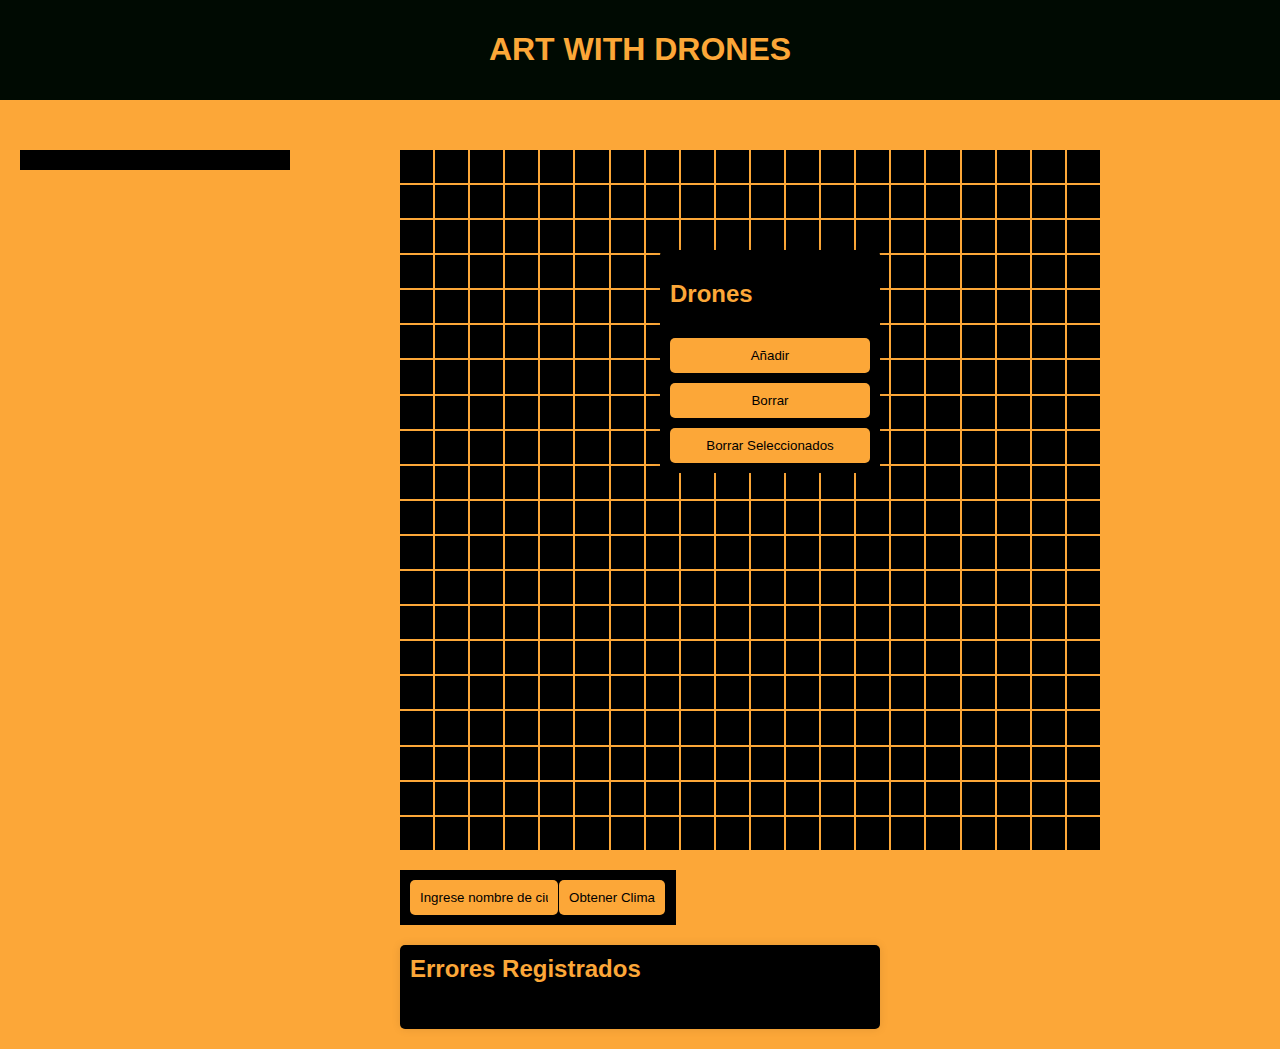
==== Practica3/Prac3/templates/index.html @ 1bd37399 "Borrar seleccionados" ====
<!DOCTYPE html>
<html lang="es">
<head>
    <meta charset="UTF-8">
    <meta name="viewport" content="width=device-width, initial-scale=1.0">
    <title>Art with Drones</title>
    <link rel="stylesheet" href="../static/css/style.css">
</head>
<body>
    <div class="top-bar">
        <h1>ART WITH DRONES</h1>
    </div>

    <div id="drone-positions-table"></div>
    <div id="drone-map"></div>


    <div id="weather-input" class="black-container">
        <input type="text" id="city-name" placeholder="Ingrese nombre de ciudad" class="orange-background">
        <button class="orange-button" onclick="getWeather(document.getElementById('city-name').value)">Obtener Clima</button>
        <!-- Contenedor para mostrar los resultados del clima -->
        <div id="weather-result"></div>
    </div>
    

    <div id="drone-list-section">
        <h2>Drones</h2>
        <ul id="drone-list">
            <!-- Aquí se agregarán los drones -->
        </ul>
        <button id="add-drone-btn" onclick="addDrone()">Añadir</button>
        <button id="del-drone-btn" onclick="delDrone()">Borrar</button>
        <button id="del-drone-btn" onclick="delSelectedDrones()">Borrar Seleccionados</button>
    </div>

    <div id="error-container" class="error-container">
        <h2>Errores Registrados</h2>
        <ul id="error-list"></ul>
    </div>
    

    <script src="../static/js/scripts.js"></script>
</body>
</html>
---- Practica3/Prac3/static/css/style.css ----
body {
    margin: 0;
    padding: 0;
    font-family: Arial, sans-serif;
    background-color: #fca738;
}

.top-bar {
    background-color: #000a02;
    padding: 10px;
    text-align: center;
    color: #fca738;
}

nav {
    position: absolute;
    top: 10px;
    left: 10px;
}

nav ul {
    list-style: none;
    padding: 0;
    margin: 0;
    background-color: #000;
    border-radius: 5px;
    box-shadow: 0 0 10px rgba(0, 0, 0, 0.1);
    display: none;
}

nav li {
    display: inline-block;
    margin: 0;
}

nav a {
    display: block;
    padding: 10px 15px;
    text-decoration: none;
    color: #FFF;
}

nav a:hover {
    background-color: #333;
}

.dropdown-btn {
    cursor: pointer;
    background-color: #000;
    color: white;
    border: none;
    padding: 10px;
    border-radius: 5px;
    display: flex;
    align-items: center;
}

.burger-icon {
    width: 20px;
    height: 20px;
    fill: white;
    margin-right: 5px;
}

/* Estilos para el mapa de drones */
#drone-map {
    display: grid;
    grid-template-columns: repeat(20, 1fr);
    grid-template-rows: repeat(20, 1fr);
    gap: 2px;
    margin-left: 400px;
    margin-top: 50px;
    width: 700px;
    height: 700px;
}

.drone {
    width: 20px;
    height: 20px;
    background-color: red;
    position: absolute;
    border-radius: 50%;
}

#drone-positions-table {
    width: 250px;
    float: left;
    margin-left: 20px;
    margin-top: 50px;
    background-color: black;
    color: #fca738;
    padding: 10px;
    overflow-y: auto;
}


.drone-cell {
    border: 1px solid black;
    background-color: black;
}
.occupied-cell{
    border: 1px solid black;
    background-color: red;
}
.final-cell{
    border: 1px solid black;
    background-color: green;
}
/* Estilos para la sección de la lista de drones */
#drone-list-section {
    position: absolute;
    top: 250px;
    right: 400px;
    width: 200px;
    background-color: black;
    color:#fca738;
    padding: 10px;
    box-shadow: 0 0 10px rgba(0, 0, 0, 0.1);
    border-radius: 5px;
}

#drone-list {
    list-style: none;
    max-height: 300px;
    overflow-y: auto;
    padding: 0;
    margin: 0;
}

#drone-list li {
    margin-bottom: 5px;
    padding: 5px;
    background-color: #fca738;
    color: black;
    border-radius: 3px;
}

#add-drone-btn {
    width: 100%;
    padding: 10px;
    margin-top: 10px;
    background-color: #fca738;
    color: black;
    border: none;
    border-radius: 5px;
    cursor: pointer;
}
#del-drone-btn {
    width: 100%;
    padding: 10px;
    margin-top: 10px;
    background-color: #fca738;
    color: black;
    border: none;
    border-radius: 5px;
    cursor: pointer;
}

#add-drone-btn:hover {
    background-color: #fca738;
}

.black-container {
    background-color: black;
    padding: 10px;
    display: flex;
    justify-content: space-between;
    align-items: center;
    width: 20%;
    margin-left:400px;
    margin-top:20px;
}

.orange-background {
    background-color: #fca738;
    color: black;
    border: none;
    border-radius: 5px;
    padding: 10px;
    width: 50%; /* Puedes ajustar el ancho según tus necesidades */
}

#city-name::placeholder {
    color: black; /* Cambia el color del placeholder a negro */
}

.orange-button {
    background-color: #fca738;
    color: black;
    border: none;
    border-radius: 5px;
    padding: 10px;
    cursor: pointer;
}

.orange-button:hover {
    background-color: #fca738;
}

.error-container {
    background-color: black; /* Fondo negro para el contenedor */
    color: #fca738; /* Texto en color naranja */
    padding: 10px;
    margin: 20px 400px; /* Ajuste para alinear con otros elementos */
    border-radius: 5px;
    box-shadow: 0 0 10px rgba(0, 0, 0, 0.1); /* Sombra para destacar */
}

.error-container h2 {
    margin-top: 0;
    color: #fca738; /* Título en color naranja */
}

#error-list {
    max-height: 300px; /* Altura máxima con desplazamiento vertical */
    overflow-y: auto;
    list-style-type: none; /* Sin viñetas */
    padding: 0;
}

#error-list p {
    background-color: #333; /* Fondo oscuro para cada error */
    margin-bottom: 5px;
    padding: 5px;
    border-radius: 3px;
}
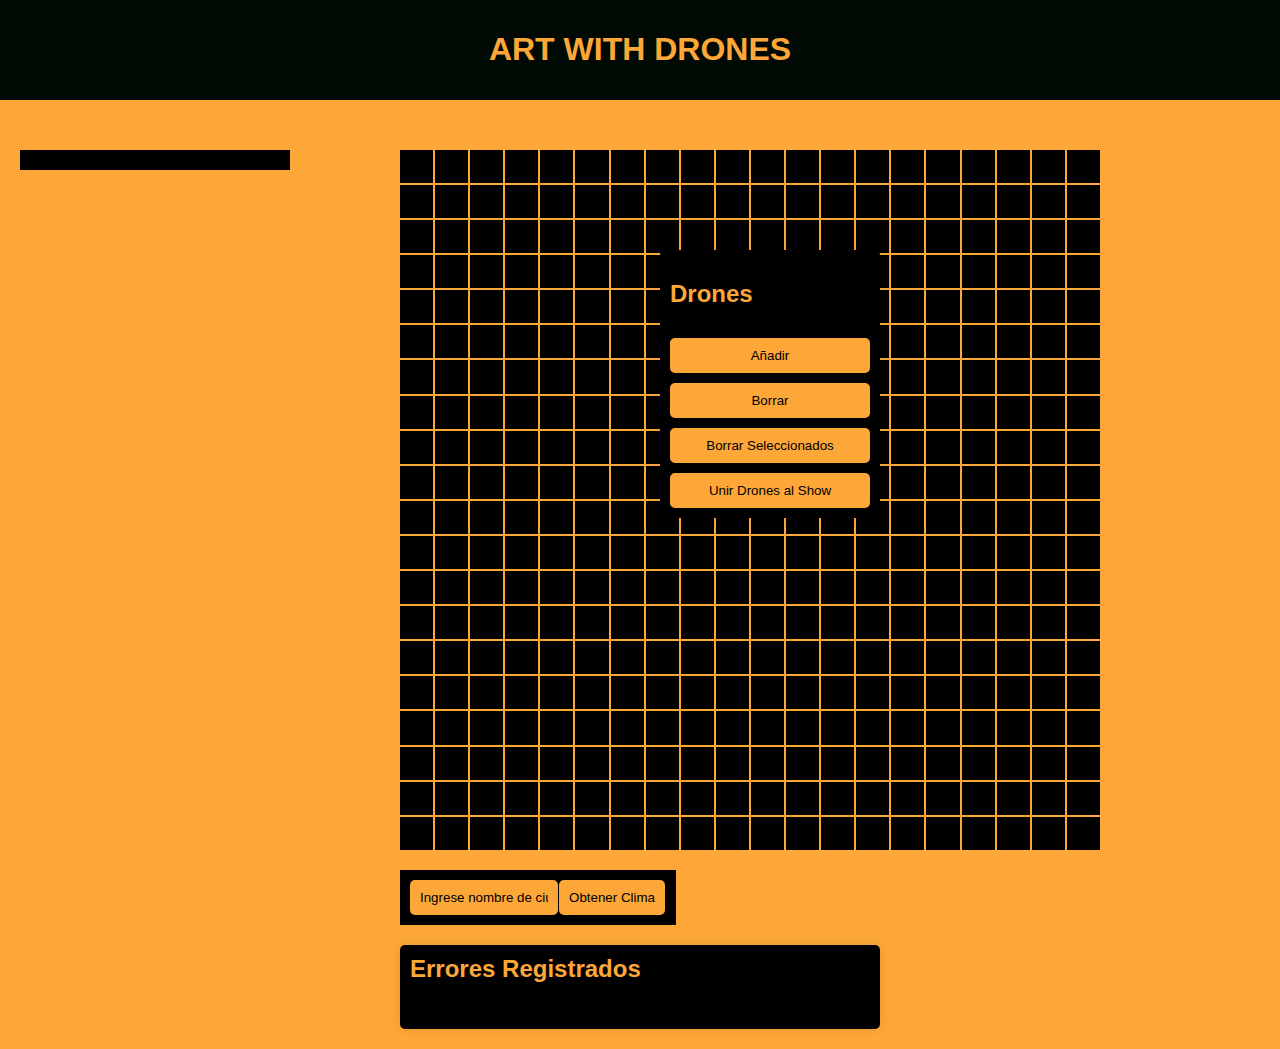
==== commit d83b7b24: "Ya hace lo de la temperatura de volver a base" ====
--- a/Practica3/Prac3/templates/index.html
+++ b/Practica3/Prac3/templates/index.html
@@ -12,7 +12,7 @@
     </div>
 
     <div id="drone-positions-table"></div>
-    <div id="drone-map"></div>
+    <div id="drone-map" class="drone-map"></div>
 
 
     <div id="weather-input" class="black-container">
@@ -31,13 +31,13 @@
         <button id="add-drone-btn" onclick="addDrone()">Añadir</button>
         <button id="del-drone-btn" onclick="delDrone()">Borrar</button>
         <button id="del-drone-btn" onclick="delSelectedDrones()">Borrar Seleccionados</button>
+        <button id="add-drone-btn">Unir Drones al Show</button>
     </div>
 
     <div id="error-container" class="error-container">
         <h2>Errores Registrados</h2>
         <ul id="error-list"></ul>
     </div>
-    
 
     <script src="../static/js/scripts.js"></script>
 </body>
--- a/Practica3/Prac3/static/css/style.css
+++ b/Practica3/Prac3/static/css/style.css
@@ -225,3 +225,11 @@
     border-radius: 3px;
 }
 
+.drone-at-final-position {
+    background-color: green;
+}
+
+.drone-moving {
+    background-color: red; /* O cualquier color que prefieras para representar movimiento */
+}
+
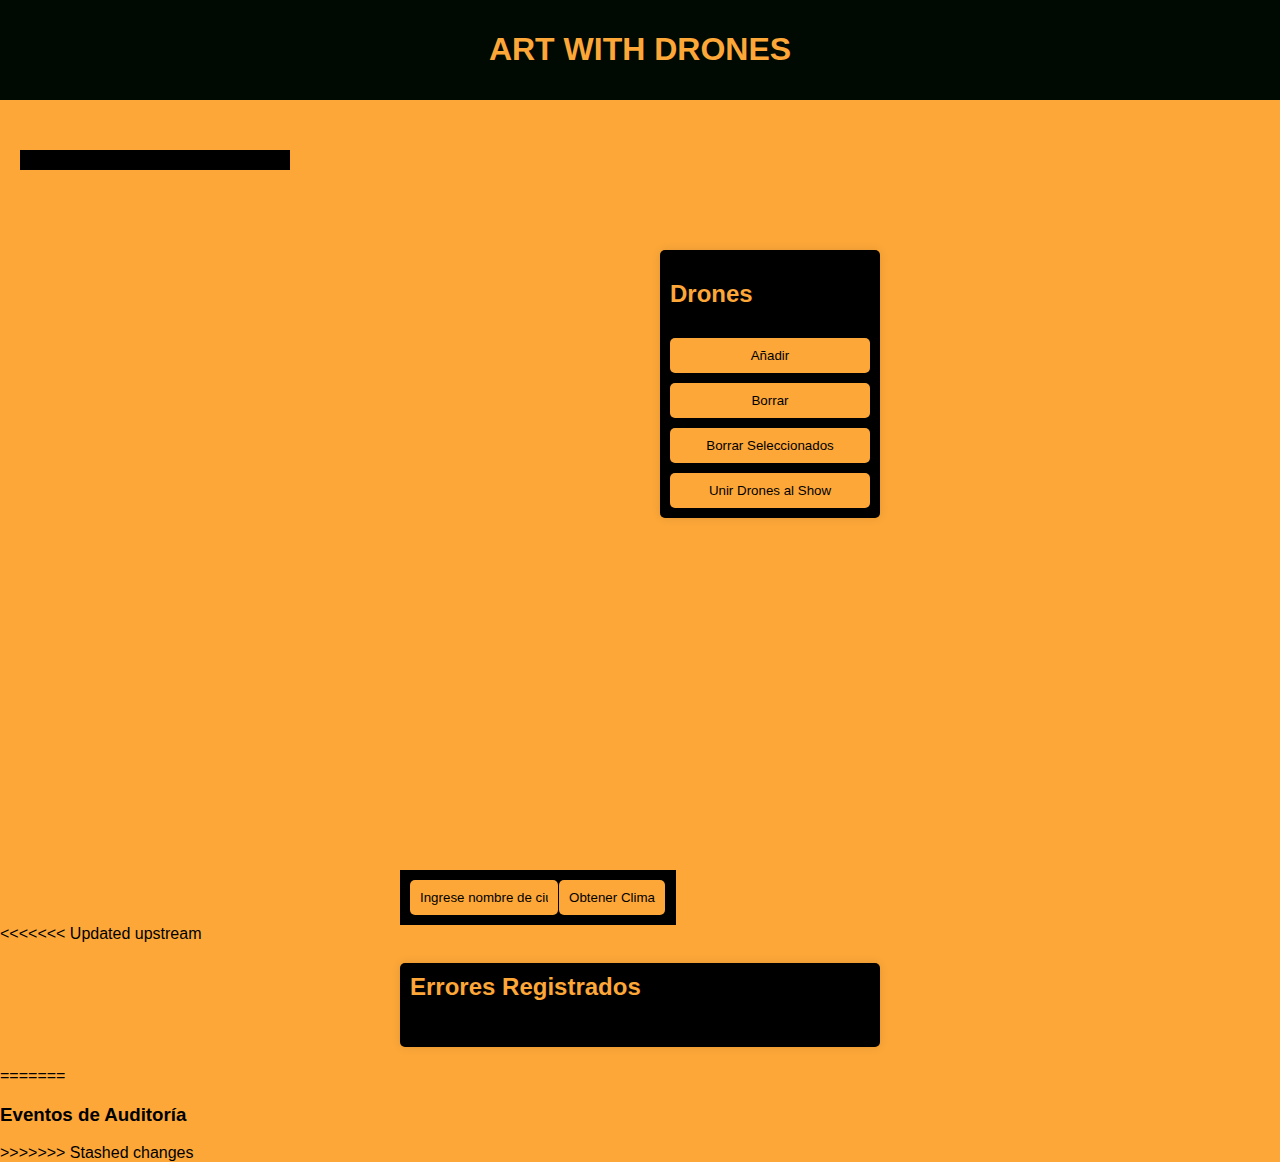
==== commit 14d2b785: "Se comienza con el aprobado" ====
--- a/Practica3/Prac3/templates/index.html
+++ b/Practica3/Prac3/templates/index.html
@@ -34,10 +34,18 @@
         <button id="add-drone-btn">Unir Drones al Show</button>
     </div>
 
+<<<<<<< Updated upstream
     <div id="error-container" class="error-container">
         <h2>Errores Registrados</h2>
         <ul id="error-list"></ul>
     </div>
+=======
+    <div id="log-auditoria">
+        <h3>Eventos de Auditoría</h3>
+        <ul id="lista-auditoria"></ul>
+    </div>    
+    
+>>>>>>> Stashed changes
 
     <script src="../static/js/scripts.js"></script>
 </body>
--- a/Practica3/Prac3/static/css/style.css
+++ b/Practica3/Prac3/static/css/style.css
@@ -232,4 +232,3 @@
 .drone-moving {
     background-color: red; /* O cualquier color que prefieras para representar movimiento */
 }
-
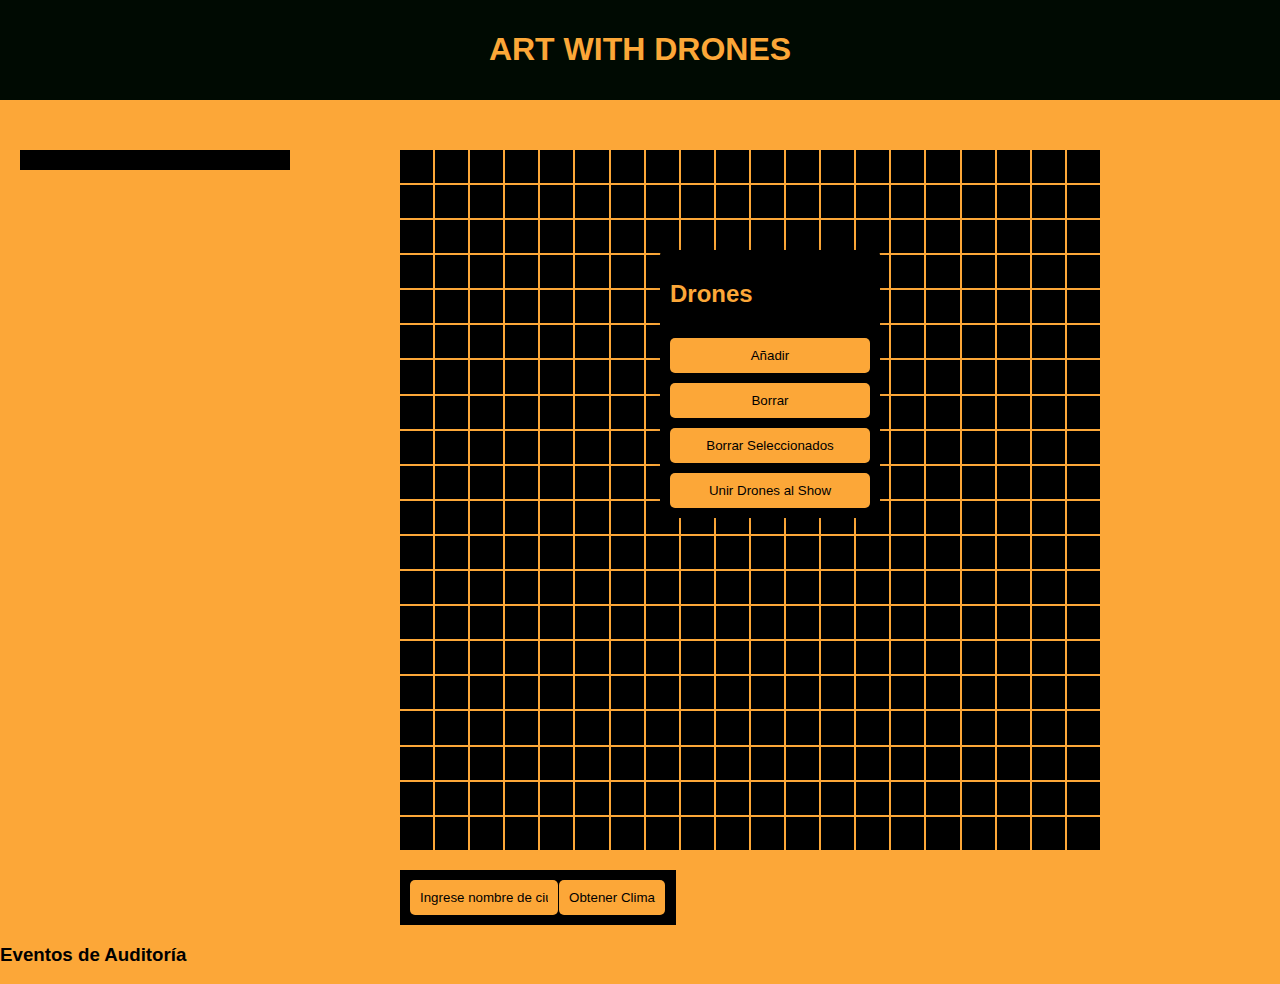
==== commit 5faa2302: "Se comienza con el aprobado" ====
--- a/Practica3/Prac3/templates/index.html
+++ b/Practica3/Prac3/templates/index.html
@@ -34,18 +34,11 @@
         <button id="add-drone-btn">Unir Drones al Show</button>
     </div>
 
-<<<<<<< Updated upstream
-    <div id="error-container" class="error-container">
-        <h2>Errores Registrados</h2>
-        <ul id="error-list"></ul>
-    </div>
-=======
     <div id="log-auditoria">
         <h3>Eventos de Auditoría</h3>
         <ul id="lista-auditoria"></ul>
     </div>    
     
->>>>>>> Stashed changes
 
     <script src="../static/js/scripts.js"></script>
 </body>
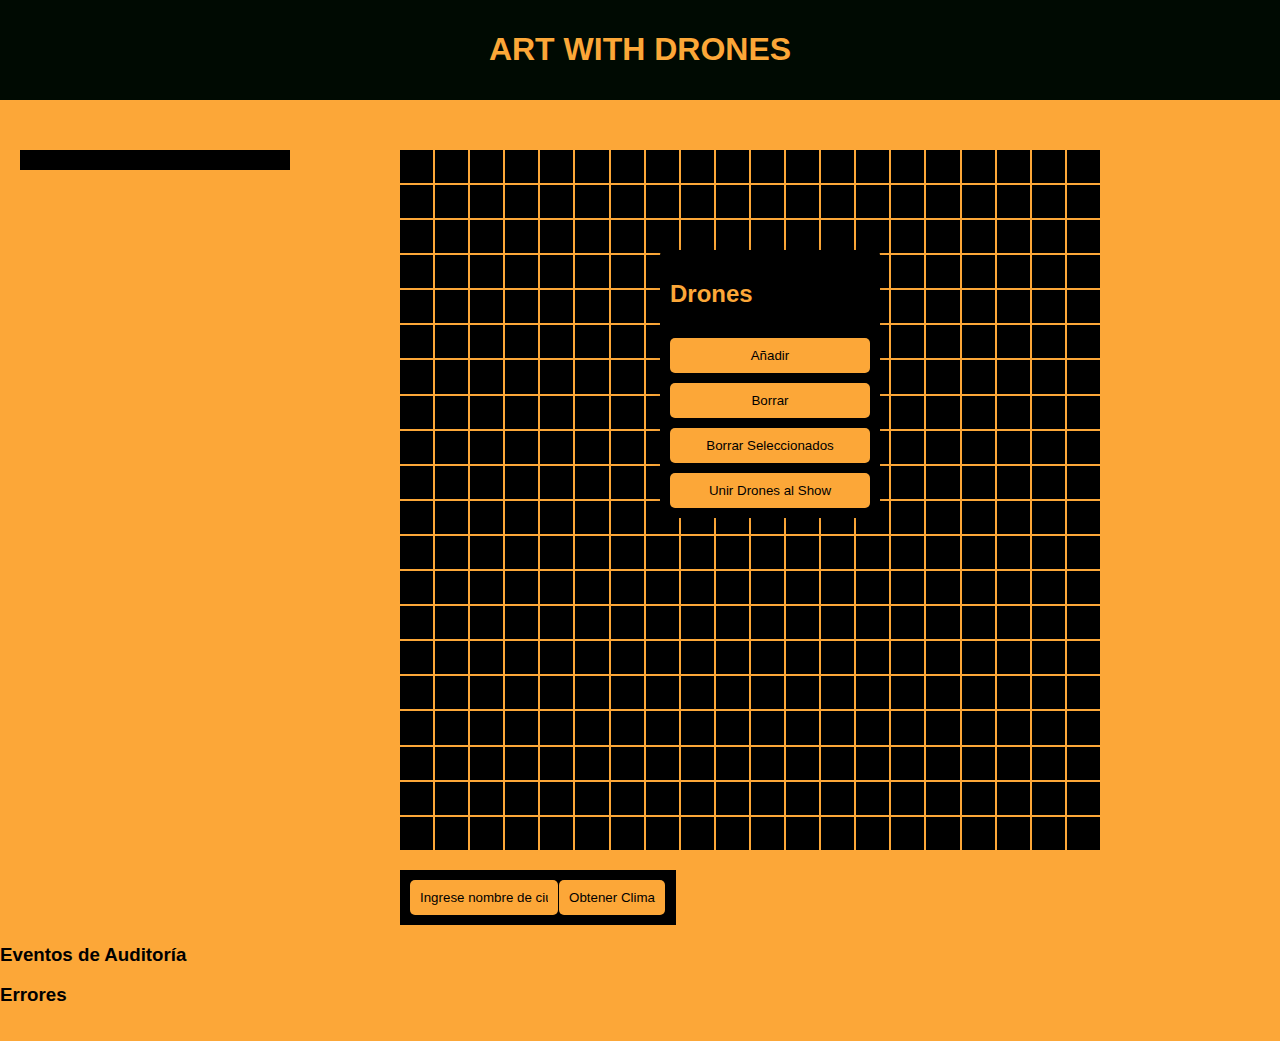
==== commit 2f943315: "API Auditoria hecha" ====
--- a/Practica3/Prac3/templates/index.html
+++ b/Practica3/Prac3/templates/index.html
@@ -14,14 +14,12 @@
     <div id="drone-positions-table"></div>
     <div id="drone-map" class="drone-map"></div>
 
-
     <div id="weather-input" class="black-container">
         <input type="text" id="city-name" placeholder="Ingrese nombre de ciudad" class="orange-background">
         <button class="orange-button" onclick="getWeather(document.getElementById('city-name').value)">Obtener Clima</button>
         <!-- Contenedor para mostrar los resultados del clima -->
         <div id="weather-result"></div>
     </div>
-    
 
     <div id="drone-list-section">
         <h2>Drones</h2>
@@ -37,8 +35,12 @@
     <div id="log-auditoria">
         <h3>Eventos de Auditoría</h3>
         <ul id="lista-auditoria"></ul>
-    </div>    
-    
+    </div>
+
+    <div id="error-list-section">
+        <h3>Errores</h3>
+        <ul id="error-list"></ul>
+    </div>
 
     <script src="../static/js/scripts.js"></script>
 </body>
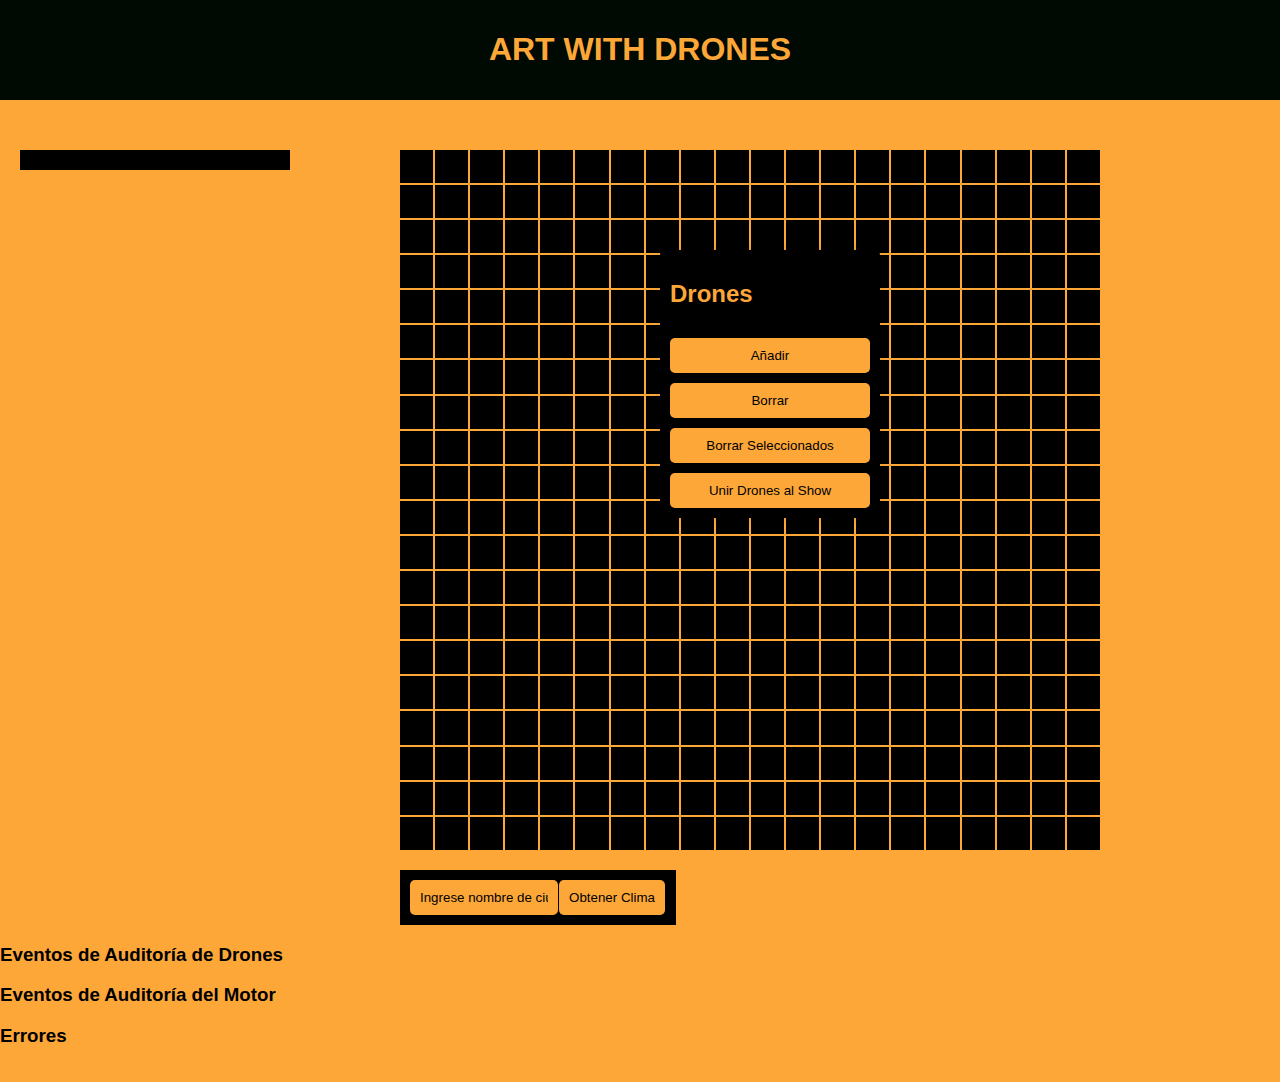
==== commit debb54ab: "Poco a poco me cago en to" ====
--- a/Practica3/Prac3/templates/index.html
+++ b/Practica3/Prac3/templates/index.html
@@ -33,8 +33,13 @@
     </div>
 
     <div id="log-auditoria">
-        <h3>Eventos de Auditoría</h3>
+        <h3>Eventos de Auditoría de Drones</h3>
         <ul id="lista-auditoria"></ul>
+    </div>
+
+    <div id="log-auditoria-engine">
+        <h3>Eventos de Auditoría del Motor</h3>
+        <ul id="lista-auditoria-engine"></ul>
     </div>
 
     <div id="error-list-section">
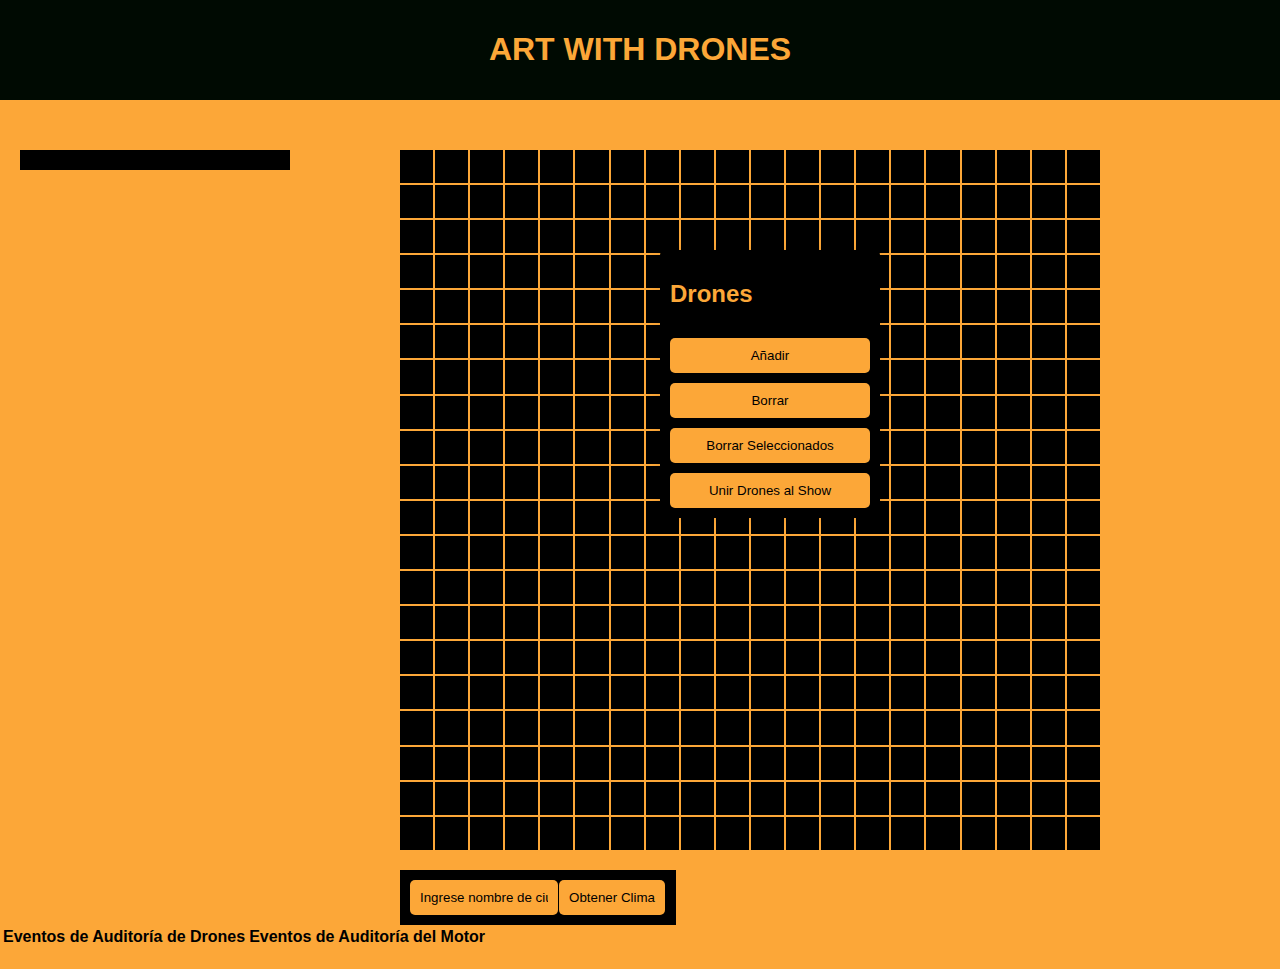
==== commit 60c52ce7: "Update index.html" ====
--- a/Practica3/Prac3/templates/index.html
+++ b/Practica3/Prac3/templates/index.html
@@ -32,19 +32,25 @@
         <button id="add-drone-btn">Unir Drones al Show</button>
     </div>
 
-    <div id="log-auditoria">
-        <h3>Eventos de Auditoría de Drones</h3>
-        <ul id="lista-auditoria"></ul>
-    </div>
-
-    <div id="log-auditoria-engine">
-        <h3>Eventos de Auditoría del Motor</h3>
-        <ul id="lista-auditoria-engine"></ul>
-    </div>
-
-    <div id="error-list-section">
-        <h3>Errores</h3>
-        <ul id="error-list"></ul>
+    <div id="log-auditoria" class="audit-container">
+        <table>
+            <thead>
+                <tr>
+                    <th>Eventos de Auditoría de Drones</th>
+                    <th>Eventos de Auditoría del Motor</th>
+                </tr>
+            </thead>
+            <tbody>
+                <tr>
+                    <td>
+                        <ul id="lista-auditoria"></ul>
+                    </td>
+                    <td>
+                        <ul id="lista-auditoria-engine"></ul>
+                    </td>
+                </tr>
+            </tbody>
+        </table>
     </div>
 
     <script src="../static/js/scripts.js"></script>
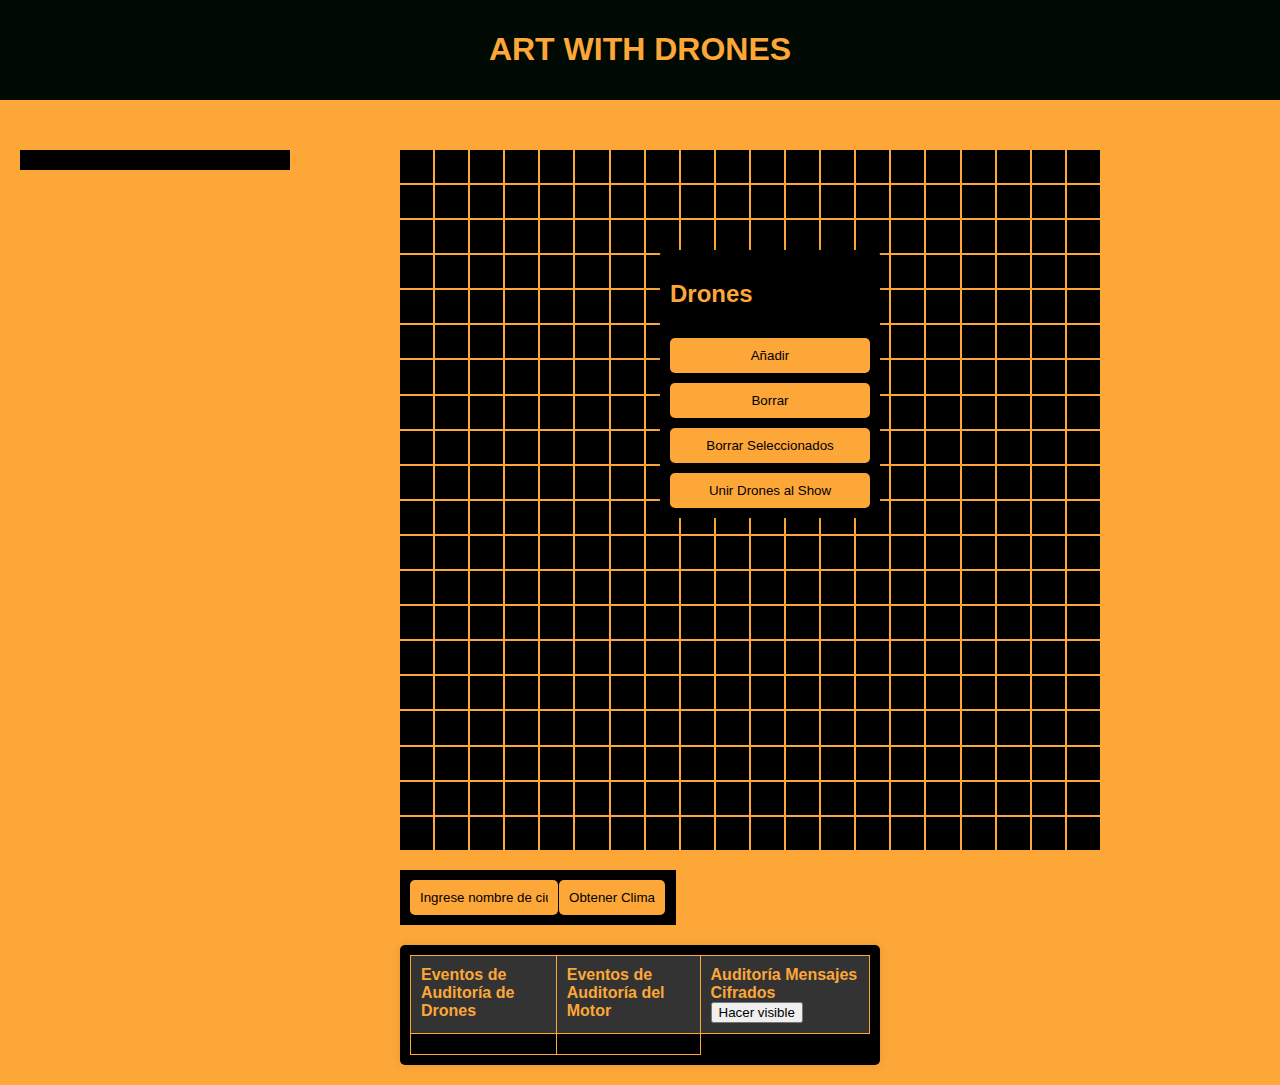
==== commit ed5b30a0: "Mas cositas" ====
--- a/Practica3/Prac3/templates/index.html
+++ b/Practica3/Prac3/templates/index.html
@@ -38,6 +38,10 @@
                 <tr>
                     <th>Eventos de Auditoría de Drones</th>
                     <th>Eventos de Auditoría del Motor</th>
+                    <th>
+                        Auditoría Mensajes Cifrados
+                        <button onclick="makeEncryptedAuditVisible()">Hacer visible</button>
+                    </th>
                 </tr>
             </thead>
             <tbody>
@@ -48,6 +52,9 @@
                     <td>
                         <ul id="lista-auditoria-engine"></ul>
                     </td>
+                    <td id="encrypted-audit" style="display: none;">
+                        <ul id="lista-auditoria-cifrada"></ul>
+                    </td>
                 </tr>
             </tbody>
         </table>
--- a/Practica3/Prac3/static/css/style.css
+++ b/Practica3/Prac3/static/css/style.css
@@ -232,3 +232,44 @@
 .drone-moving {
     background-color: red; /* O cualquier color que prefieras para representar movimiento */
 }
+
+.audit-container {
+    margin: 20px 400px; /* Ajusta según sea necesario */
+    background-color: black;
+    color: #fca738;
+    padding: 10px;
+    border-radius: 5px;
+    box-shadow: 0 0 10px rgba(0, 0, 0, 0.1);
+}
+
+.audit-container table {
+    width: 100%;
+    border-collapse: collapse;
+}
+
+.audit-container th, .audit-container td {
+    padding: 10px;
+    border: 1px solid #fca738;
+    text-align: left;
+    vertical-align: top;
+}
+
+.audit-container th {
+    background-color: #333;
+}
+
+.audit-container ul {
+    list-style-type: none;
+    padding: 0;
+    margin: 0;
+    max-height: 300px;
+    overflow-y: auto;
+}
+
+.audit-container li {
+    background-color: #fca738;
+    color: black;
+    margin-bottom: 5px;
+    padding: 5px;
+    border-radius: 3px;
+}
